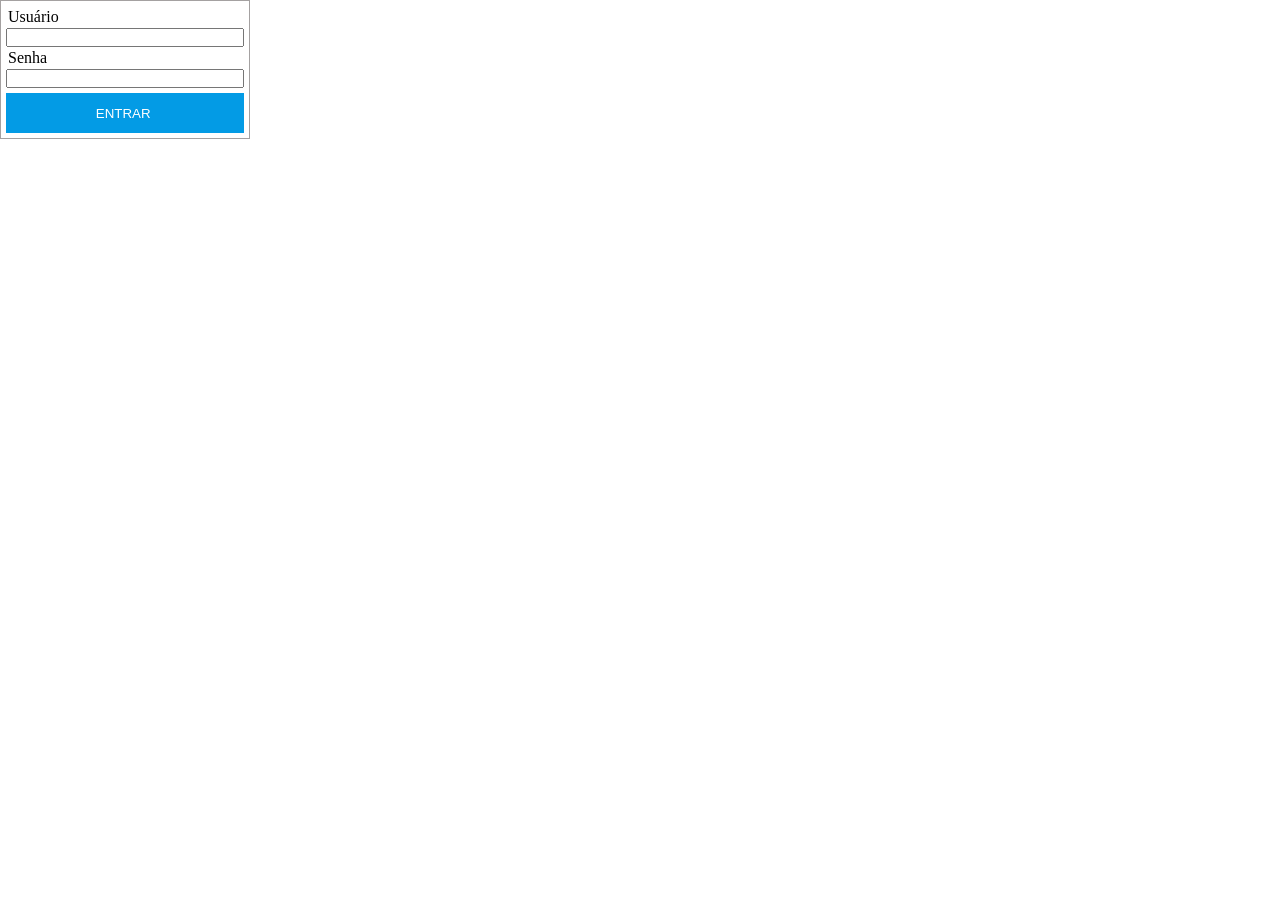
==== desafio-1/index.html @ eba02325 "entrega do primeiro desafio - html/css" ====
<!DOCTYPE html>
<html lang="en">
<head>
    <meta charset="UTF-8">
    <meta http-equiv="X-UA-Compatible" content="IE=edge">
    <meta name="viewport" content="width=device-width, initial-scale=1.0">
    <link rel="stylesheet" href="css/style.css">
    <title>FlashJS</title>
</head>
<body>
<main>
<div class="container">
  <form method="post" name="cadastro">
      <label for="nomeUsuario">Usuário</label>
      <input type="text" id="nomeUsuario" name="nomeUsuario" value="">
      <label for="senhaUsuario">Senha</label>
      <input type="password" id="senhaUsuario" name="senhaUsuario" value="">
      <input type="submit" name="enviarDados" value="ENTRAR " >
  </form>
</div>
</main>
    
</body>
</html>
---- desafio-1/css/style.css ----
* {
    margin: 0;
    height: auto;
    box-sizing: border-box;
    padding: 0;
}
.container {
    width: 100vw;
    height: 100vh;
    background: #fff;
    display: flex;
    flex-direction: row;
    justify-content: center;
    align-items: center;
}
body {
    margin: 0px;
    }
form {
    font-family: Georgia, 'Times New Roman', Times, serif;
    border: 1px solid rgb(164, 161, 161);
    width: 250px;
    height: auto;
    padding: 5px;
}
label{
    margin: 0 auto;
    display: block;
    height: auto;
    padding: 2px;
}  
input[type="text"] {
    width: 100%;
}
input[type="password"] {
    width: 100%;
}
input[type="submit"] {
    background-color: rgb(3, 155, 229);
    width: 100%;
    height: 40px;
    margin-top: 5px;
    border:none;
    color: #fff;
}
table{
    width: 200px;
    height: 100px;
}
td{
    width: 100%;
    display: inline-block;
    padding: 5px;
}
a{
    padding: 5px;
    text-align: center;
    text-decoration: none;
    color: black;
    position: absolute;
}
.container{
    width: 100%;
    display: block;
}
.menu{
    width: 300px;
    height: auto;
    border-right: 1px solid gray;
    display: inline-block;
}
.dados{
    width: 400px;
    height: auto;
    display: inline-block;
}
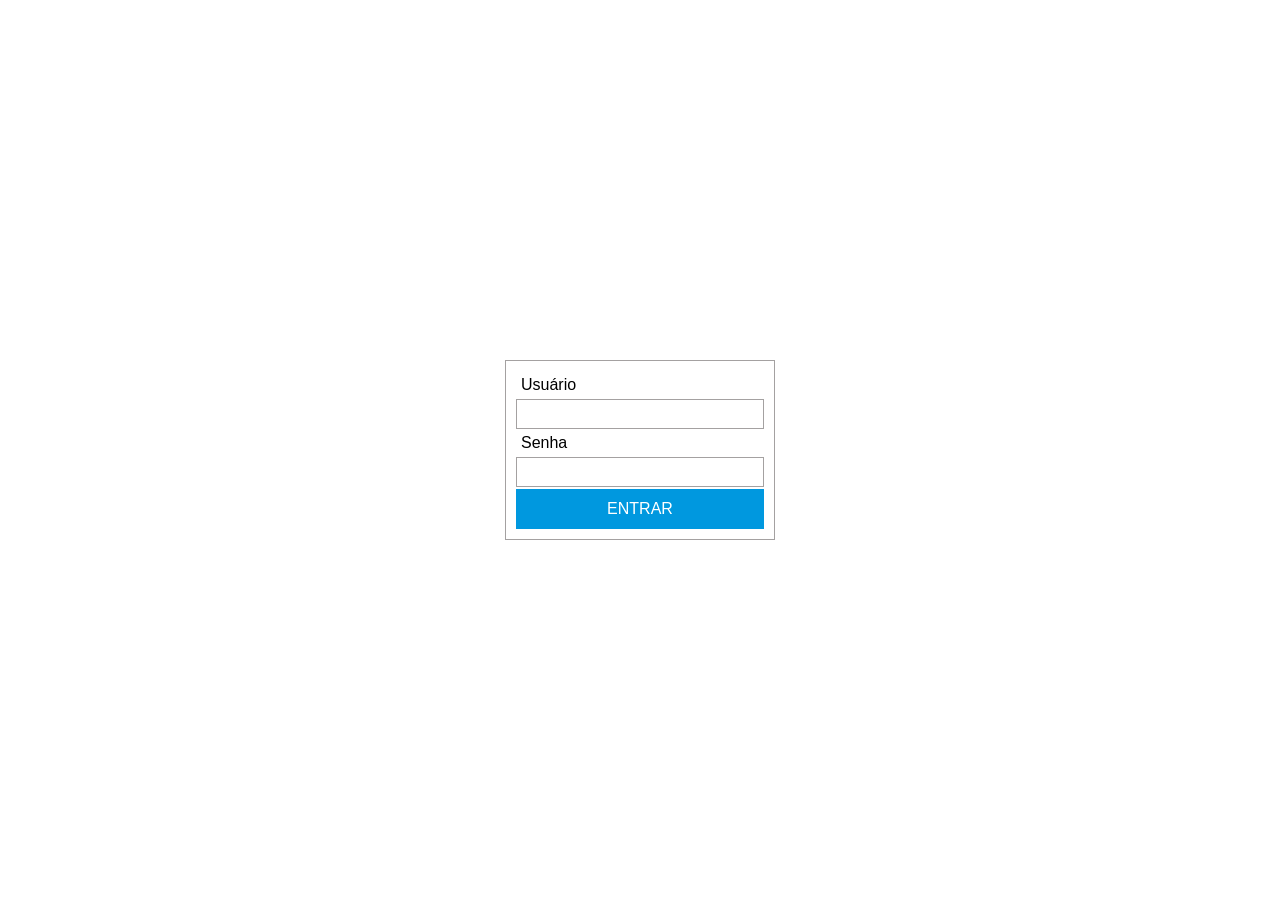
==== commit aee081b2: "códigos do desafio 1 html/css refatorados" ====
--- a/desafio-1/index.html
+++ b/desafio-1/index.html
@@ -1,24 +1,21 @@
 <!DOCTYPE html>
-<html lang="en">
+<html lang="pt-br">
 <head>
     <meta charset="UTF-8">
     <meta http-equiv="X-UA-Compatible" content="IE=edge">
     <meta name="viewport" content="width=device-width, initial-scale=1.0">
-    <link rel="stylesheet" href="css/style.css">
+    <link rel="stylesheet" href="css/style-login.css">
     <title>FlashJS</title>
 </head>
 <body>
-<main>
 <div class="container">
   <form method="post" name="cadastro">
       <label for="nomeUsuario">Usuário</label>
       <input type="text" id="nomeUsuario" name="nomeUsuario" value="">
       <label for="senhaUsuario">Senha</label>
       <input type="password" id="senhaUsuario" name="senhaUsuario" value="">
-      <input type="submit" name="enviarDados" value="ENTRAR " >
+      <a type="submit" class="logar" href="#" target="_blank"> ENTRAR </a>   
   </form>
-</div>
-</main>
-    
+</div>    
 </body>
 </html>
--- a/desafio-1/css/style-login.css
+++ b/desafio-1/css/style-login.css
@@ -0,0 +1,50 @@
+*{
+    padding: 0;
+    border: 0;
+    margin: 0;
+    box-sizing: border-box;
+}
+.container {
+    width: 100vw;
+    height: 100vh;
+    background: #fff;
+    display: flex;
+    flex-direction: row;
+    justify-content: center;
+    align-items: center;
+    font-family: Arial, Helvetica, sans-serif
+}
+form {
+    border: 1px solid rgb(164, 161, 161);
+    width: 270px;
+    height: 180px;
+    padding: 10px;
+    margin: 15px;
+}
+label{
+    display: block;
+    height: auto;
+    padding: 5px;
+}  
+input[type="text"] {
+    width: 100%;
+    height: 30px;
+    border: 1px solid rgb(164, 161, 161);
+}
+input[type="password"] {
+    width: 100%;
+    height: 30px;
+    border: 1px solid rgb(164, 161, 161);
+    margin-bottom: 2px;
+}
+.logar {
+    width: 100%;
+    height: 40px;
+    display: flex;
+    text-decoration: none;
+    color: #fff;
+    background-color: #0098df;
+    justify-content: center;
+    align-items: center;
+    margin-bottom: 5px;
+}
